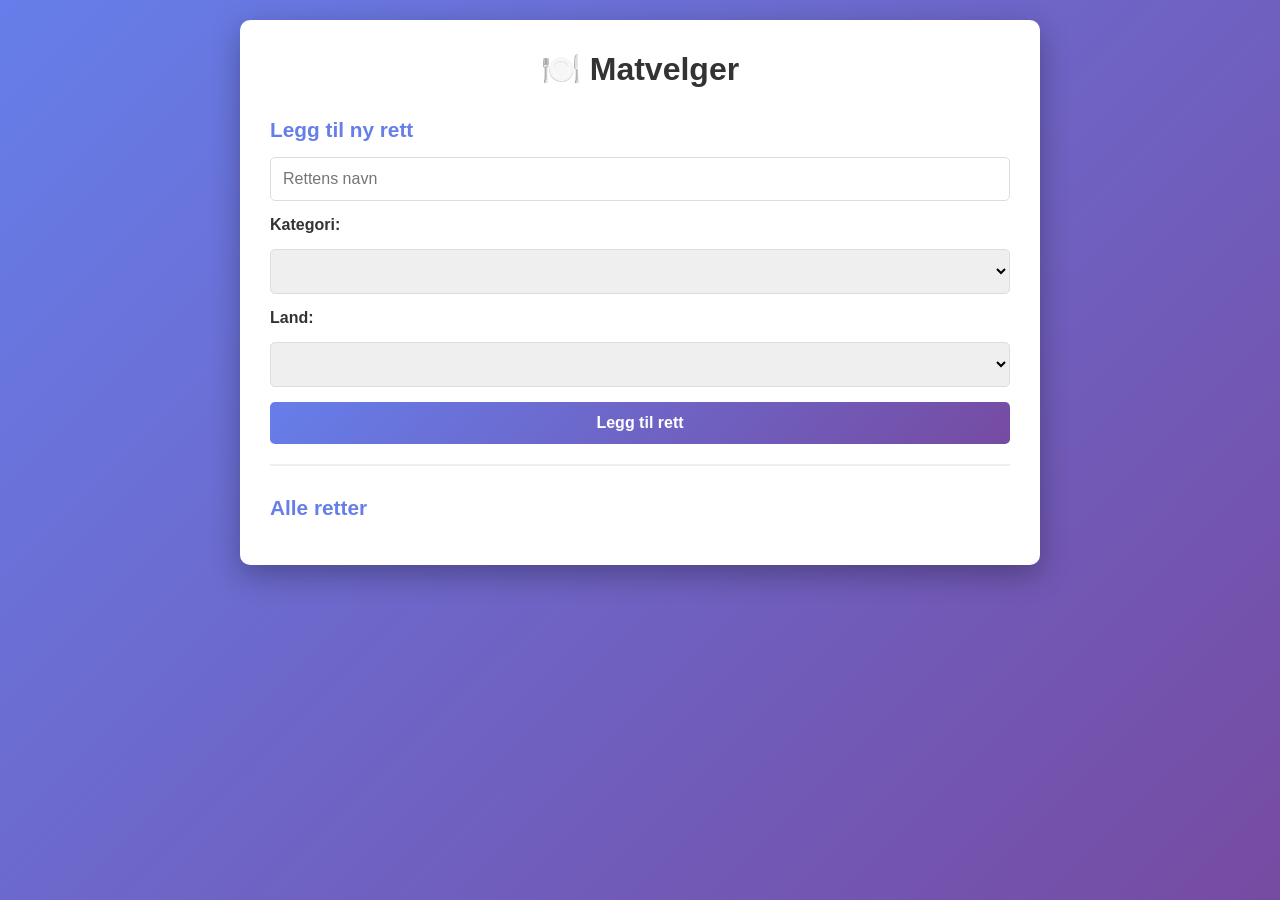
==== food_choser/wwwroot/index.html @ bba46a21 "litt lit" ====
<!DOCTYPE html>
<html lang="no">
<head>
    <meta charset="UTF-8">
    <meta name="viewport" content="width=device-width, initial-scale=1.0">
    <title>Food Chooser</title>
    <link rel="stylesheet" href="style.css">
</head>
<body>
    <div class="container">
        <h1>🍽️ Matvelger</h1>
        
        <section class="add-food">
            <h2>Legg til ny rett</h2>
            <form id="foodForm">
                <input type="text" id="foodName" placeholder="Rettens navn" required>
                
                <label for="kategori">Kategori:</label>
                <select id="kategori" required></select>
                
                <label for="land">Land:</label>
                <select id="land" required></select>
                
                <button type="submit">Legg til rett</button>
            </form>
        </section>

        <section class="food-list">
            <h2>Alle retter</h2>
            <div id="foods"></div>
        </section>
    </div>

    <script src="app.js"></script>
</body>
</html>
---- food_choser/wwwroot/style.css ----
* {
    margin: 0;
    padding: 0;
    box-sizing: border-box;
}

body {
    font-family: 'Segoe UI', Tahoma, Geneva, Verdana, sans-serif;
    background: linear-gradient(135deg, #667eea 0%, #764ba2 100%);
    min-height: 100vh;
    padding: 20px;
}

.container {
    max-width: 800px;
    margin: 0 auto;
    background: white;
    border-radius: 10px;
    padding: 30px;
    box-shadow: 0 10px 30px rgba(0, 0, 0, 0.3);
}

h1 {
    text-align: center;
    color: #333;
    margin-bottom: 30px;
}

h2 {
    color: #667eea;
    margin-bottom: 15px;
    font-size: 1.3em;
}

.add-food {
    margin-bottom: 30px;
    padding-bottom: 20px;
    border-bottom: 2px solid #eee;
}

#foodForm {
    display: flex;
    flex-direction: column;
    gap: 15px;
}

input[type="text"],
select {
    padding: 12px;
    border: 1px solid #ddd;
    border-radius: 5px;
    font-size: 1em;
    transition: border-color 0.3s;
}

input[type="text"]:focus,
select:focus {
    outline: none;
    border-color: #667eea;
    box-shadow: 0 0 5px rgba(102, 126, 234, 0.3);
}

label {
    font-weight: 600;
    color: #333;
}

button {
    padding: 12px 20px;
    background: linear-gradient(135deg, #667eea 0%, #764ba2 100%);
    color: white;
    border: none;
    border-radius: 5px;
    font-size: 1em;
    font-weight: 600;
    cursor: pointer;
    transition: transform 0.2s;
}

button:hover {
    transform: translateY(-2px);
    box-shadow: 0 5px 15px rgba(102, 126, 234, 0.4);
}

.food-list {
    margin-top: 30px;
}

#foods {
    display: grid;
    gap: 15px;
}

.food-item {
    background: #f8f9fa;
    padding: 15px;
    border-left: 4px solid #667eea;
    border-radius: 5px;
    transition: transform 0.2s;
}

.food-item:hover {
    transform: translateX(5px);
    box-shadow: 0 5px 15px rgba(0, 0, 0, 0.1);
}

.food-item h3 {
    color: #333;
    margin-bottom: 10px;
}

.food-item p {
    color: #666;
    font-size: 0.95em;
    margin: 5px 0;
}
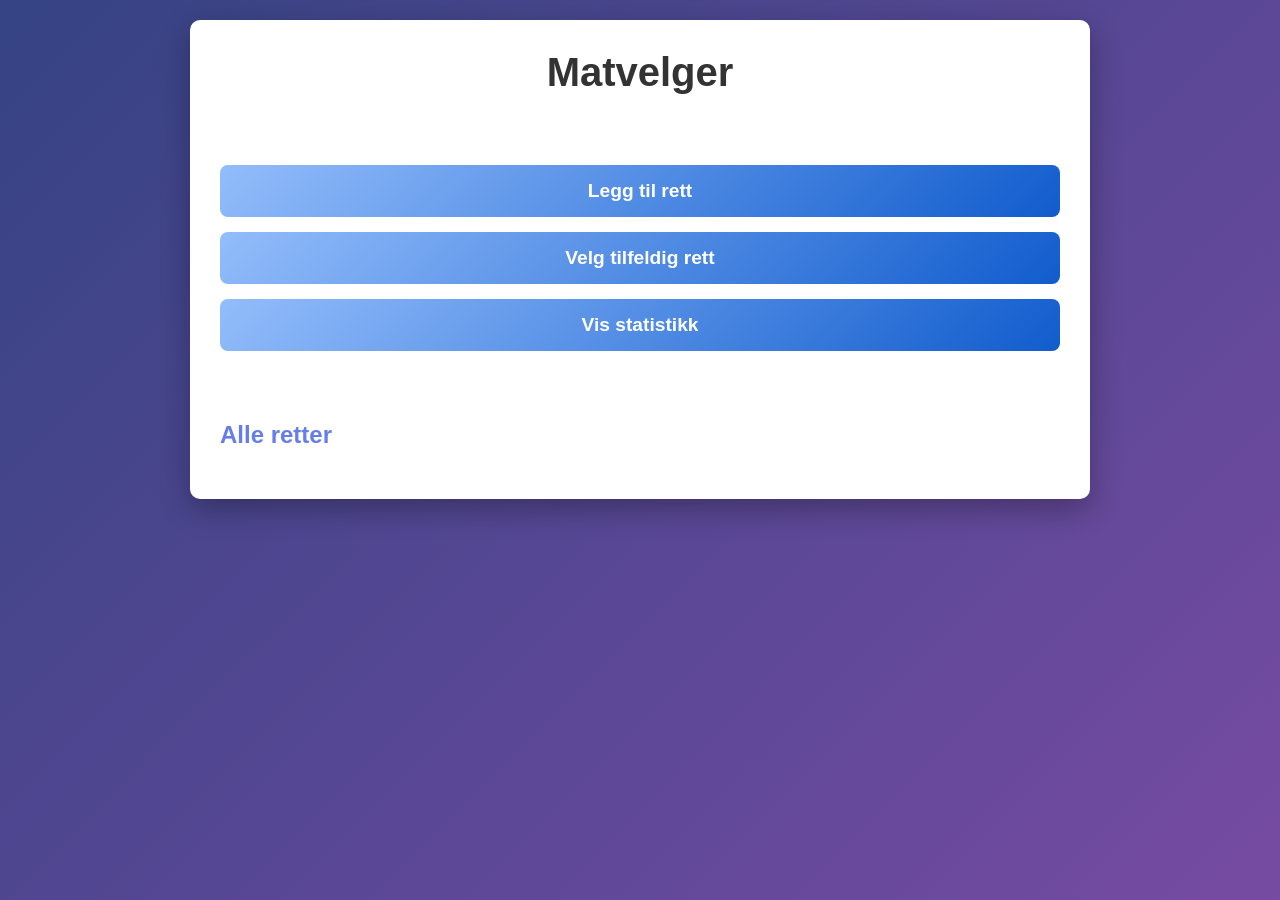
==== commit c0f39192: "endringer" ====
--- a/food_choser/wwwroot/index.html
+++ b/food_choser/wwwroot/index.html
@@ -8,23 +8,57 @@
 </head>
 <body>
     <div class="container">
-        <h1>🍽️ Matvelger</h1>
+        <h1>Matvelger</h1>
         
-        <section class="add-food">
+        <!-- Main page with buttons -->
+        <section class="main-section">
+            <button id="showFormBtn" class="primary-btn">Legg til rett</button>
+            <button id="chooseRandomBtn" class="primary-btn choose-btn"> Velg tilfeldig rett</button>
+            <button id="showStatsBtn" class="primary-btn stats-btn">Vis statistikk</button>
+        </section>
+
+        <!-- Random food selection (hidden by default) -->
+        <section class="random-selection" id="randomSection" style="display: none;">
+            <h2>Velg en rett</h2>
+            <div id="randomFoods" class="random-foods-grid"></div>
+            <button id="closeRandomBtn" class="cancel-btn">Lukk</button>
+        </section>
+
+        <!-- Statistics section (hidden by default) -->
+        <section class="stats-section" id="statsSection" style="display: none;">
+            <h2>Statistikk - Mest valgte retter</h2>
+            <div id="statsContent"></div>
+            <button id="closeStatsBtn" class="cancel-btn">Lukk</button>
+        </section>
+
+        <!-- Form section (hidden by default) -->
+        <section class="add-food" id="formSection" style="display: none;">
             <h2>Legg til ny rett</h2>
             <form id="foodForm">
-                <input type="text" id="foodName" placeholder="Rettens navn" required>
+                <label for="foodName">Rettens navn:</label>
+                <input type="text" id="foodName" placeholder="F.eks. Taco, Pizza, Curry..." required>
                 
                 <label for="kategori">Kategori:</label>
-                <select id="kategori" required></select>
+                <select id="kategori" required>
+                    <option value="">-- Velg kategori --</option>
+                </select>
                 
                 <label for="land">Land:</label>
-                <select id="land" required></select>
+                <select id="land" required>
+                    <option value="">-- Velg land --</option>
+                </select>
                 
-                <button type="submit">Legg til rett</button>
+                <label for="tid">Tid (minutter):</label>
+                <input type="number" id="tid" placeholder="F.eks. 30" min="1" required>
+                
+                <div class="button-group">
+                    <button type="submit" class="submit-btn">Lagre rett</button>
+                    <button type="button" id="cancelBtn" class="cancel-btn">Avbryt</button>
+                </div>
             </form>
         </section>
 
+        <!-- List of all dishes -->
         <section class="food-list">
             <h2>Alle retter</h2>
             <div id="foods"></div>
--- a/food_choser/wwwroot/style.css
+++ b/food_choser/wwwroot/style.css
@@ -1,4 +1,5 @@
-    * {
+/* ==================== GLOBAL STYLES ==================== */
+* {
     margin: 0;
     padding: 0;
     box-sizing: border-box;
@@ -6,13 +7,13 @@
 
 body {
     font-family: 'Segoe UI', Tahoma, Geneva, Verdana, sans-serif;
-    background: linear-gradient(135deg, #667eea 0%, #764ba2 100%);
+    background: linear-gradient(135deg, #354384 0%, #764ba2 100%);
     min-height: 100vh;
     padding: 20px;
 }
 
 .container {
-    max-width: 800px;
+    max-width: 900px;
     margin: 0 auto;
     background: white;
     border-radius: 10px;
@@ -24,18 +25,246 @@
     text-align: center;
     color: #333;
     margin-bottom: 30px;
+    font-size: 2.5em;
 }
 
 h2 {
     color: #667eea;
+    margin-bottom: 20px;
+    font-size: 1.5em;
+}
+
+.no-data {
+    text-align: center;
+    color: #999;
+    padding: 20px;
+    font-style: italic;
+}
+
+/* ==================== MAIN BUTTONS ==================== */
+.main-section {
+    text-align: center;
+    margin-bottom: 30px;
+    padding: 40px 0;
+    display: flex;
+    flex-direction: column;
+    gap: 15px;
+}
+
+.primary-btn {
+    padding: 15px 40px;
+    background: linear-gradient(135deg, #93bdfb 0%, #115ccd 100%);
+    color: white;
+    border: none;
+    border-radius: 8px;
+    font-size: 1.2em;
+    font-weight: 600;
+    cursor: pointer;
+    transition: transform 0.2s, box-shadow 0.2s;
+}
+
+.primary-btn:hover {
+    transform: translateY(-3px);
+    box-shadow: 0 8px 20px rgba(102, 126, 234, 0.5);
+}
+
+.choose-btn {
+    background: linear-gradient(135deg, #93bdfb 0%, #115ccd 100%);
+}
+
+.choose-btn:hover {
+    box-shadow: 0 8px 20px rgba(245, 87, 108, 0.5);
+}
+
+.stats-btn {
+    background: linear-gradient(135deg, #93bdfb  0%, #115ccd 100%);
+}
+
+.stats-btn:hover {
+    box-shadow: 0 8px 20px rgba(79, 172, 254, 0.5);
+}
+
+/* ==================== RANDOM SELECTION ==================== */
+.random-selection {
+    margin-bottom: 30px;
+    padding: 20px;
+    background: #f8f9fa;
+    border-radius: 8px;
+}
+
+.random-foods-grid {
+    display: grid;
+    grid-template-columns: repeat(auto-fit, minmax(250px, 1fr));
+    gap: 20px;
+    margin-bottom: 20px;
+}
+
+.random-food-card {
+    background: white;
+    padding: 25px;
+    border-radius: 10px;
+    border: 3px solid #667eea;
+    cursor: pointer;
+    transition: all 0.3s;
+    text-align: center;
+}
+
+.random-food-card:hover {
+    transform: scale(1.05);
+    box-shadow: 0 10px 25px rgba(102, 126, 234, 0.4);
+    border-color: #764ba2;
+}
+
+.random-food-card h3 {
+    color: #333;
     margin-bottom: 15px;
-    font-size: 1.3em;
-}
-
+    font-size: 1.4em;
+}
+
+.random-food-card p {
+    margin: 8px 0;
+    color: #666;
+    font-size: 1.1em;
+}
+
+.click-hint {
+    margin-top: 15px;
+    color: #667eea !important;
+    font-weight: 600;
+    font-size: 0.9em !important;
+}
+
+/* ==================== STATISTICS SECTION ==================== */
+.stats-section {
+    margin-bottom: 30px;
+    padding: 20px;
+    background: #f8f9fa;
+    border-radius: 8px;
+}
+
+/* Filter Buttons */
+.filter-section {
+    margin-bottom: 25px;
+    padding: 20px;
+    background: white;
+    border-radius: 8px;
+    box-shadow: 0 2px 8px rgba(0, 0, 0, 0.1);
+}
+
+.filter-group {
+    margin-bottom: 20px;
+}
+
+.filter-group:last-child {
+    margin-bottom: 0;
+}
+
+.filter-group h3 {
+    color: #333;
+    font-size: 1em;
+    margin-bottom: 10px;
+    font-weight: 600;
+}
+
+.filter-buttons {
+    display: flex;
+    flex-wrap: wrap;
+    gap: 10px;
+}
+
+.filter-btn {
+    padding: 8px 16px;
+    background: #e9ecef;
+    color: #495057;
+    border: 2px solid transparent;
+    border-radius: 20px;
+    font-size: 0.9em;
+    font-weight: 500;
+    cursor: pointer;
+    transition: all 0.2s;
+}
+
+.filter-btn:hover {
+    background: #dee2e6;
+    transform: translateY(-2px);
+}
+
+.filter-btn.active {
+    background: linear-gradient(135deg, #667eea 0%, #764ba2 100%);
+    color: white;
+    border-color: #667eea;
+    font-weight: 600;
+}
+
+/* Stats Table */
+.stats-table {
+    display: flex;
+    flex-direction: column;
+    gap: 15px;
+}
+
+.stats-row {
+    display: flex;
+    align-items: center;
+    background: white;
+    padding: 20px;
+    border-radius: 8px;
+    box-shadow: 0 2px 8px rgba(0, 0, 0, 0.1);
+    transition: transform 0.2s;
+}
+
+.stats-row:hover {
+    transform: translateX(5px);
+    box-shadow: 0 4px 12px rgba(0, 0, 0, 0.15);
+}
+
+.stats-rank {
+    font-size: 1.5em;
+    font-weight: bold;
+    color: #667eea;
+    min-width: 60px;
+    text-align: center;
+}
+
+.stats-info {
+    flex: 1;
+    padding: 0 20px;
+}
+
+.stats-info h3 {
+    color: #333;
+    margin-bottom: 5px;
+    font-size: 1.2em;
+}
+
+.stats-info p {
+    color: #666;
+    font-size: 0.9em;
+}
+
+.stats-count {
+    font-size: 2em;
+    font-weight: bold;
+    color: #667eea;
+    text-align: center;
+    min-width: 100px;
+}
+
+.stats-count span {
+    display: block;
+    font-size: 0.4em;
+    color: #999;
+    font-weight: normal;
+    text-transform: uppercase;
+}
+
+/* ==================== FORM SECTION ==================== */
 .add-food {
     margin-bottom: 30px;
-    padding-bottom: 20px;
-    border-bottom: 2px solid #eee;
+    padding: 20px;
+    background: #f8f9fa;
+    border-radius: 8px;
+    border: 2px solid #667eea;
 }
 
 #foodForm {
@@ -44,7 +273,14 @@
     gap: 15px;
 }
 
+label {
+    font-weight: 600;
+    color: #333;
+    margin-top: 5px;
+}
+
 input[type="text"],
+input[type="number"],
 select {
     padding: 12px;
     border: 1px solid #ddd;
@@ -54,20 +290,23 @@
 }
 
 input[type="text"]:focus,
+input[type="number"]:focus,
 select:focus {
     outline: none;
     border-color: #667eea;
     box-shadow: 0 0 5px rgba(102, 126, 234, 0.3);
 }
 
-label {
-    font-weight: 600;
-    color: #333;
-}
-
-button {
+.button-group {
+    display: flex;
+    gap: 10px;
+    margin-top: 10px;
+}
+
+.submit-btn {
+    flex: 1;
     padding: 12px 20px;
-    background: linear-gradient(135deg, #667eea 0%, #764ba2 100%);
+    background: linear-gradient(135deg, #28a745 0%, #20c997 100%);
     color: white;
     border: none;
     border-radius: 5px;
@@ -77,11 +316,30 @@
     transition: transform 0.2s;
 }
 
-button:hover {
+.submit-btn:hover {
     transform: translateY(-2px);
-    box-shadow: 0 5px 15px rgba(102, 126, 234, 0.4);
-}
-
+    box-shadow: 0 5px 15px rgba(40, 167, 69, 0.4);
+}
+
+.cancel-btn {
+    padding: 12px 20px;
+    background: #6c757d;
+    color: white;
+    border: none;
+    border-radius: 5px;
+    font-size: 1em;
+    font-weight: 600;
+    cursor: pointer;
+    transition: transform 0.2s;
+    margin-top: 10px;
+}
+
+.cancel-btn:hover {
+    transform: translateY(-2px);
+    box-shadow: 0 5px 15px rgba(108, 117, 125, 0.4);
+}
+
+/* ==================== FOOD LIST ==================== */
 .food-list {
     margin-top: 30px;
 }
@@ -101,7 +359,7 @@
 
 .food-item:hover {
     transform: translateX(5px);
-    box-shadow: 0 5px 15px rgba(0, 0, 0, 0.1);
+    box-shadow: 0 3px 10px rgba(0, 0, 0, 0.1);
 }
 
 .food-item h3 {
@@ -110,7 +368,36 @@
 }
 
 .food-item p {
+    margin: 5px 0;
     color: #666;
-    font-size: 0.95em;
-    margin: 5px 0;
+}
+
+/* ==================== RESPONSIVE DESIGN ==================== */
+@media (max-width: 768px) {
+    .container {
+        padding: 20px;
+    }
+    
+    h1 {
+        font-size: 2em;
+    }
+    
+    .random-foods-grid {
+        grid-template-columns: 1fr;
+    }
+    
+    .stats-row {
+        flex-direction: column;
+        text-align: center;
+        gap: 15px;
+    }
+    
+    .stats-info {
+        padding: 10px 0;
+    }
+    
+    .stats-rank,
+    .stats-count {
+        min-width: auto;
+    }
 }
